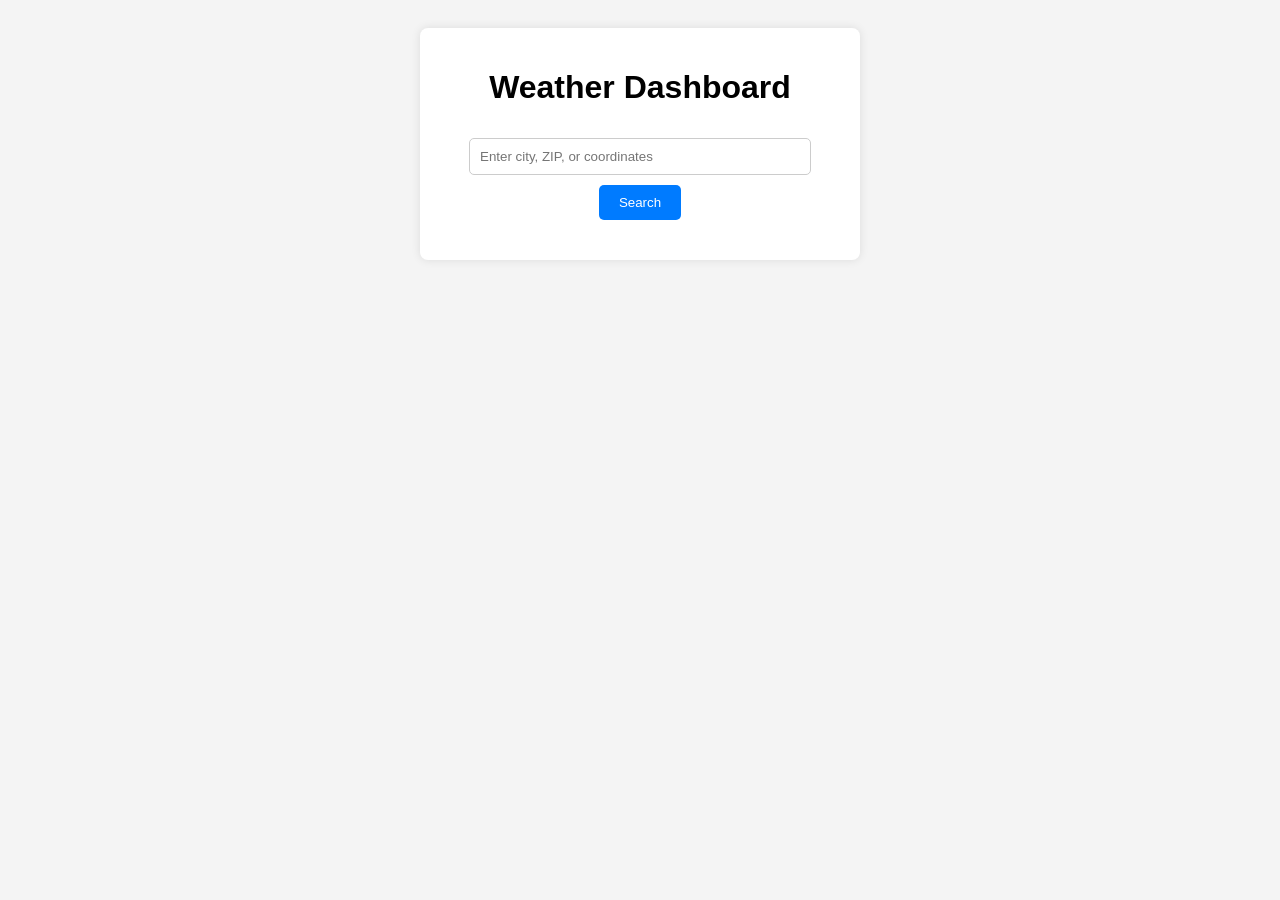
==== weather_dashboard/index.html @ 18e361dc "Creating folder and moving files" ====
<!DOCTYPE html>
<html lang="en">
<head>
    <meta charset="UTF-8">
    <meta name="viewport" content="width=device-width, initial-scale=1.0">
    <title>Weather Dashboard</title>
    <link rel="stylesheet" href="styles.css">
</head>
<body>
    <div class="container">
        <h1>Weather Dashboard</h1>
        <input type="text" id="search" placeholder="Enter city, ZIP, or coordinates">
        <button onclick="getWeather()">Search</button>
        <div id="weather-result"></div>
    </div>
    <script src="script.js"></script>
</body>
</html>
---- weather_dashboard/styles.css ----
body {
    font-family: Arial, sans-serif;
    background-color: #f4f4f4;
    text-align: center;
    padding: 20px;
}

.container {
    max-width: 400px;
    margin: auto;
    background: white;
    padding: 20px;
    border-radius: 8px;
    box-shadow: 0px 0px 10px rgba(0, 0, 0, 0.1);
}

input {
    width: 80%;
    padding: 10px;
    margin: 10px 0;
    border: 1px solid #ccc;
    border-radius: 5px;
}

button {
    padding: 10px 20px;
    background: #007BFF;
    color: white;
    border: none;
    border-radius: 5px;
    cursor: pointer;
}

button:hover {
    background: #0056b3;
}

#weather-result {
    margin-top: 20px;
}
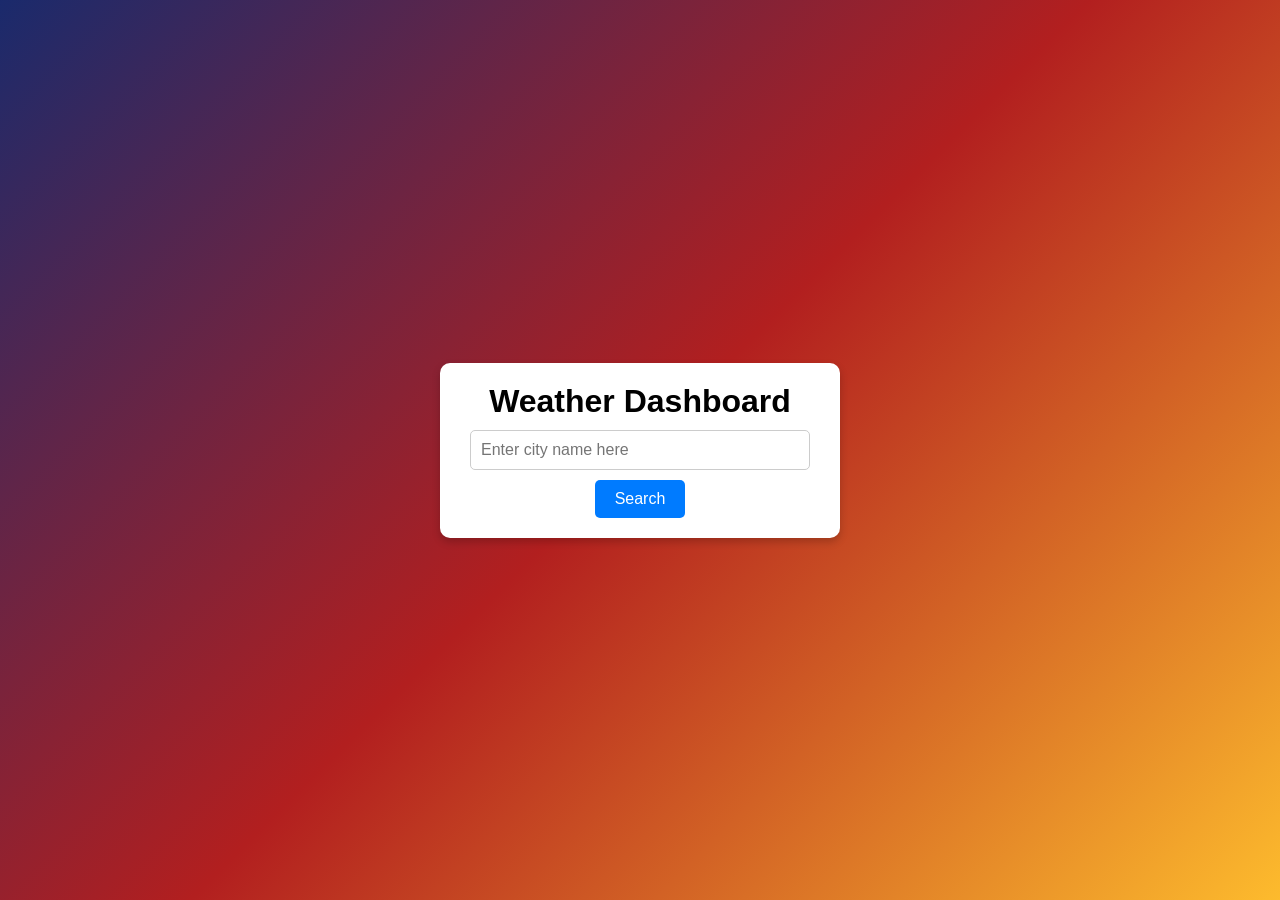
==== commit 0ff2d115: "reviews" ====
--- a/weather_dashboard/index.html
+++ b/weather_dashboard/index.html
@@ -9,7 +9,7 @@
 <body>
     <div class="container">
         <h1>Weather Dashboard</h1>
-        <input type="text" id="search" placeholder="Enter city, ZIP, or coordinates">
+        <input type="text" id="search" placeholder="Enter city name here">
         <button onclick="getWeather()">Search</button>
         <div id="weather-result"></div>
     </div>
--- a/weather_dashboard/styles.css
+++ b/weather_dashboard/styles.css
@@ -1,41 +1,53 @@
-body {
-    font-family: Arial, sans-serif;
-    background-color: #f4f4f4;
-    text-align: center;
-    padding: 20px;
+/* Resetting default margin and padding */
+* {
+    margin: 0;
+    padding: 0;
+    box-sizing: border-box;
 }
 
+/* Ensuring full-screen gradient background */
+body {
+    height: 100vh;
+    display: flex;
+    justify-content: center;
+    align-items: center;
+    background: linear-gradient(135deg, #1a2a6c, #b21f1f, #fdbb2d);
+    background-size: cover;
+    background-attachment: fixed;
+    font-family: Arial, sans-serif;
+}
+
+/* Centering the weather container */
 .container {
-    max-width: 400px;
-    margin: auto;
     background: white;
     padding: 20px;
-    border-radius: 8px;
-    box-shadow: 0px 0px 10px rgba(0, 0, 0, 0.1);
+    border-radius: 10px;
+    box-shadow: 0 4px 8px rgba(0, 0, 0, 0.2);
+    text-align: center;
+    max-width: 400px;
+    width: 100%;
 }
 
+/* Input and button styling */
 input {
-    width: 80%;
+    width: calc(100% - 20px);
     padding: 10px;
     margin: 10px 0;
     border: 1px solid #ccc;
     border-radius: 5px;
+    font-size: 16px;
 }
 
 button {
-    padding: 10px 20px;
-    background: #007BFF;
+    background-color: #007bff;
     color: white;
     border: none;
+    padding: 10px 20px;
     border-radius: 5px;
     cursor: pointer;
+    font-size: 16px;
 }
 
 button:hover {
-    background: #0056b3;
+    background-color: #0056b3;
 }
-
-#weather-result {
-    margin-top: 20px;
-}
-
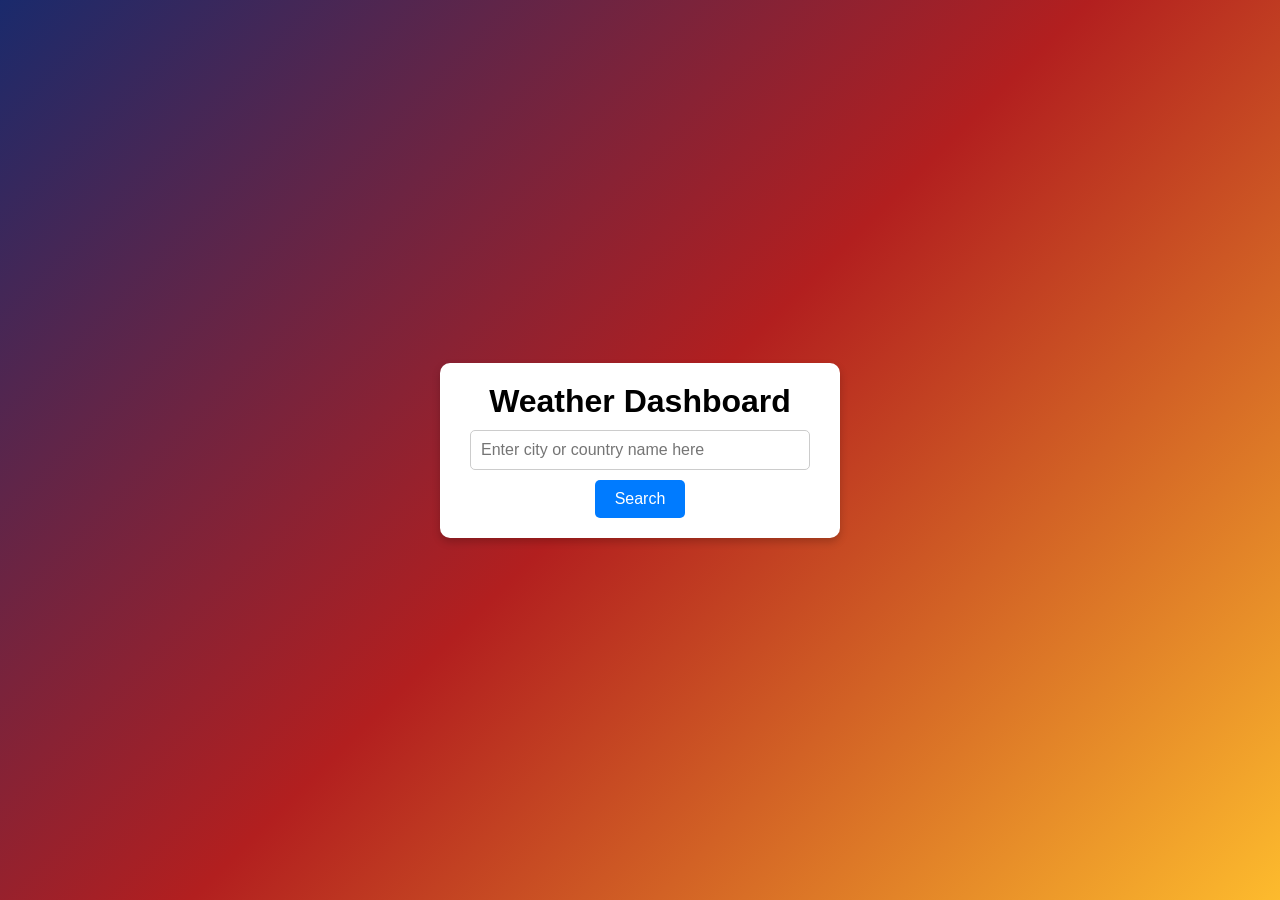
==== commit afdb6d7f: "Updating placeholder" ====
--- a/weather_dashboard/index.html
+++ b/weather_dashboard/index.html
@@ -9,7 +9,7 @@
 <body>
     <div class="container">
         <h1>Weather Dashboard</h1>
-        <input type="text" id="search" placeholder="Enter city name here">
+        <input type="text" id="search" placeholder="Enter city or country name here">
         <button onclick="getWeather()">Search</button>
         <div id="weather-result"></div>
     </div>
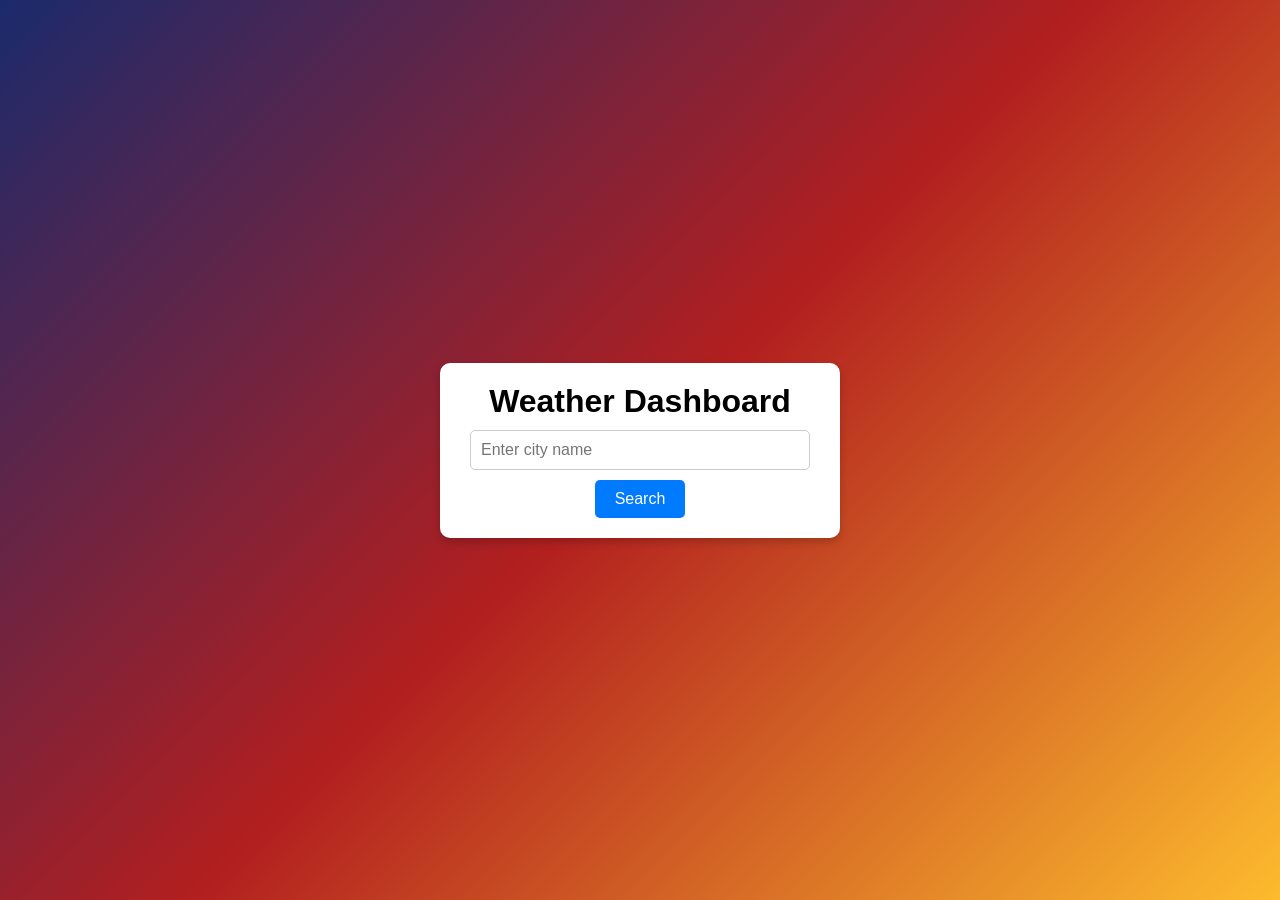
==== commit d8649a2b: "Update index.html" ====
--- a/weather_dashboard/index.html
+++ b/weather_dashboard/index.html
@@ -4,16 +4,16 @@
     <meta charset="UTF-8">
     <meta name="viewport" content="width=device-width, initial-scale=1.0">
     <title>Weather Dashboard</title>
-    <link rel="stylesheet" href="styles.css">
+    <link rel="stylesheet" href="styles.css"> <!-- Linking external CSS file -->
 </head>
 <body>
     <div class="container">
         <h1>Weather Dashboard</h1>
-        <input type="text" id="search" placeholder="Enter city or country name here">
+        <input type="text" id="search" placeholder="Enter city name">
         <button onclick="getWeather()">Search</button>
         <div id="weather-result"></div>
     </div>
-    <script src="script.js"></script>
+
+    <script src="script.js"></script> <!-- Linking JavaScript file -->
 </body>
 </html>
-
